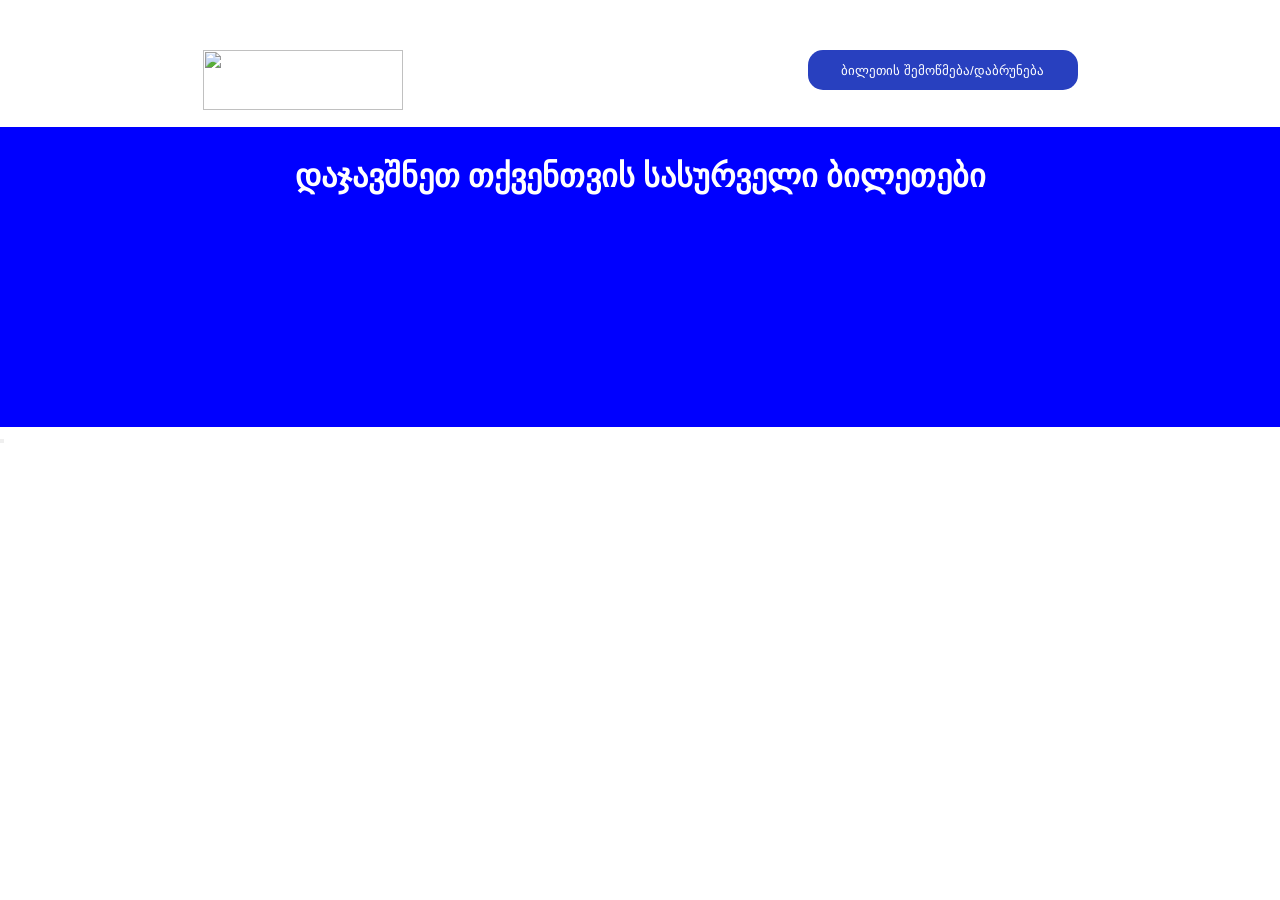
==== index2.html @ a15e9c14 "js" ====
<!DOCTYPE html>
<html lang="en">
<head>
    <meta charset="UTF-8">
    <meta name="viewport" content="width=device-width, initial-scale=1.0">
    <title>Document</title>
    <link rel="stylesheet" href="style2.css">
    <style>
       
    </style>
</head>
<body>

    <div class="mainhead">
        <div class="logo">
            
          <a href="./index.html">  <img src="https://railway.stepprojects.ge/assets/img/logo/logo.png" alt=""> </a>
        </div>

        <div class="check">
            <a href="./shemowmeba.html"><button class="checkingb">ბილეთის შემოწმება/დაბრუნება</button></a>
        </div>

    </div>

    </header>

    <div class="sect">
        <h1>დაჯავშნეთ თქვენთვის სასურველი ბილეთები</h1>
    </div>

   <button class="btn"></button>
   

    <main class="mn">
       
    </main>


   <div class="check">
    <path d="M25.2501 7.53027V12.8748C25.2501 16.6526 23.2537 18.6499 19.4751 18.6499H14.5251C10.7467 18.6499 8.75029 16.6526 8.75029 12.8748V7.53027C6.6605 9.25147 5.44989 11.8174 5.4502 14.5247V29.3747C5.45261 31.6521 7.29798 33.4975 9.57508 33.4999H24.425C26.7024 33.4975 28.5478 31.6521 28.5502 29.3747V14.5247C28.5505 11.8174 27.3399 9.25147 25.2501 7.53027V7.53027ZM21.1253 26.8997H20.3002V27.7248C20.3002 28.1804 19.9307 28.5499 19.4751 28.5499C19.0195 28.5499 18.6503 28.1804 18.6503 27.7248V26.8997H12.8752C12.4196 26.8997 12.0501 26.5305 12.0501 26.0749C12.0501 25.6193 12.4196 25.2498 12.8752 25.2498H21.1253C21.5809 25.2498
    21.95 25.6193 21.95 26.0749C21.95 26.5305 21.5809 26.8997 21.1253 26.8997V26.8997Z" fill="url(#paint1_linear_1563_19204)"></path>
   </div>
    

<script src="./app2.js"></script>
</body>
</html>
---- style2.css ----
*{
    margin: 0;
    padding: 0;
    box-sizing: border-box;
}
header{
    width: 100%;
    height: 500px;
    background-color: #e0ecf9;

   
 
    
}

.mainhead{
    display: flex;
    justify-content: space-around;
    padding-top: 50px;
    width: 100%;
   flex-wrap: wrap;
  
}
.logo img{
    width: 200px;
    height: 60px;
    cursor: pointer;
}

.checkingb{
    background-color: #2840bf;
    color: white;
    border: none;
    width: 270px;
    height: 40px;
    border-radius: 15px;
    cursor: pointer;
}

a{
   text-decoration: none;

}


.trainBox{
    border: 1px solid black;
    padding: 10px;
    gap: 40px;
    height: auto;
    display: flex;
    flex-wrap: wrap;
    border-radius: 5px;
}

.trainBox h3{
    margin-top: 10%;
    color: #2840bf;
}
.trainBox p{
   margin-top: 10%;
}
.box{
    display: flex;
    flex-direction: column;
    gap: 10px;
    padding: 10px;

}

.box h2{
   text-align: center;
   font-style: italic;
   font-size: 30px;
}
.box p{
    text-align: center;
    font-style: italic;
    font-size: 30px;
 }
.vagon{
    border: 1px solid gray;
    width: 300px;
    display: inline-block;
    text-align: center;
    gap: 20px;
    height: auto;
    margin-top: 2.5%;
    border-radius: 5px;
    
}
.vagon button{
    background-color: #2596be;
    color: black;
    gap: 10px;
    width: 100px;
    border: none;
    border-radius: 5px;
}

.sect h1{
    text-align: center;
    color: white;
    padding-top: 30px;
}
.sect{
    width: 100%;
    height: 300px;
    background-color: blue;
    margin-top: 1%;
}

.gadaxdis{
    width: 400px;
    height: 400px;
    border: 1px solid gray;
    display: flex;
    flex-direction: column;
}
.bbttnn{
    width: 150px;
    height: 35px;
    background-color: #2840bf;
    color: white;
    
    cursor: pointer;
   border: none;
 border-radius: 5px;
 margin-top: 10%;

}
.bbttnn:hover{
    background-color: #2841bf54;
    color: black;
}
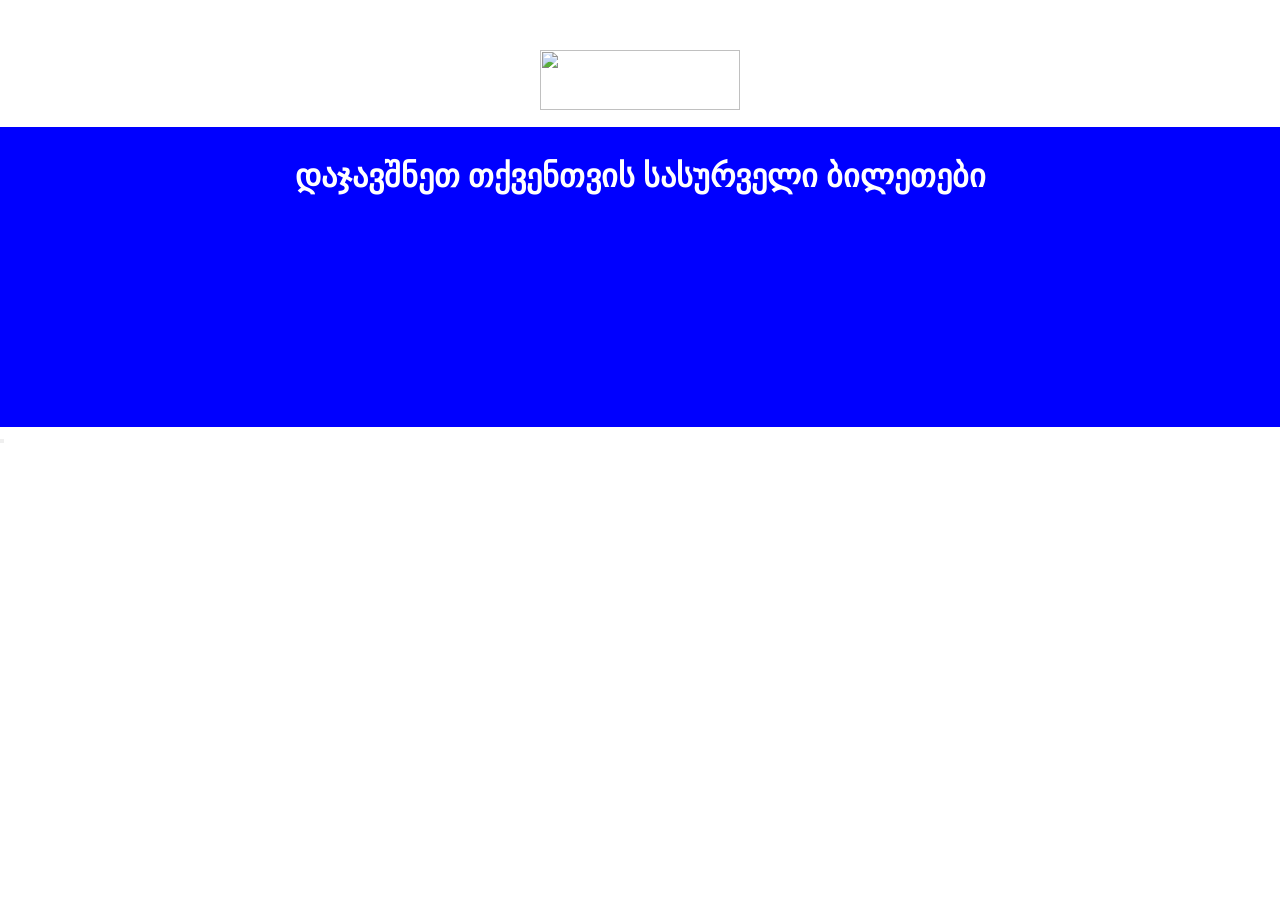
==== commit 0d9e41d4: "a" ====
--- a/index2.html
+++ b/index2.html
@@ -17,9 +17,9 @@
           <a href="./index.html">  <img src="https://railway.stepprojects.ge/assets/img/logo/logo.png" alt=""> </a>
         </div>
 
-        <div class="check">
+        <!-- <div class="check">
             <a href="./shemowmeba.html"><button class="checkingb">ბილეთის შემოწმება/დაბრუნება</button></a>
-        </div>
+        </div> -->
 
     </div>
 
--- a/style2.css
+++ b/style2.css
@@ -45,23 +45,38 @@
 }
 
 
-.trainBox{
-    border: 1px solid black;
-    padding: 10px;
-    gap: 40px;
-    height: auto;
-    display: flex;
+.trainBox {
+    border: 1px solid #2840bf;
+    padding: 20px;
+    gap: 20px;
+    display: flex;
+    flex-direction: column;
     flex-wrap: wrap;
-    border-radius: 5px;
-}
-
-.trainBox h3{
-    margin-top: 10%;
+    border-radius: 10px;
+    
+    box-shadow: 0 4px 8px rgba(0,0,0,0.1);
+    transition: transform 0.2s, box-shadow 0.2s;
+}
+
+.trainBox:hover {
+    transform: translateY(-3px);
+    box-shadow: 0 6px 15px rgba(0,0,0,0.15);
+}
+
+.trainBox hvagon {
+    margin: 0 0 10px 0;
     color: #2840bf;
-}
-.trainBox p{
-   margin-top: 10%;
-}
+    font-size: 1.3rem;
+    font-weight: 600;
+}
+
+.trainBox p {
+    margin: 0 0 15px 0;
+    color: #2840bf;
+    font-size: 1rem;
+    font-weight: 500;
+}
+
 .box{
     display: flex;
     flex-direction: column;
@@ -81,7 +96,7 @@
     font-size: 30px;
  }
 .vagon{
-    border: 1px solid gray;
+    /* border: 1px solid gray; */
     width: 300px;
     display: inline-block;
     text-align: center;
@@ -136,3 +151,56 @@
     color: black;
 }
 
+.trainBox{
+    display: flex;
+    justify-content: center;
+    align-items: center;
+    flex-wrap: wrap;
+    gap: 20px;
+    margin-top: 8%;
+        flex-direction: column;
+        width: 50%;
+        height: 20%;
+        margin-left: 25%;
+}
+
+.trainBox button{
+    background-color: #2840bf;
+    color: white;
+    border: none;
+    width: 150px;
+    height: 40px;
+    border-radius: 15px;
+    cursor: pointer;
+    gap: 10px;
+
+}
+
+.seatBtn{
+    background-color: #D7E6F6;
+    border: none;
+    color: black;
+    padding: 12px 20px;
+    text-align: center;
+    text-decoration: none;
+    display: inline-block;
+    font-size: 16px;
+    margin: 4px 2px;
+    cursor: pointer;
+    border-radius: 5px;
+}
+.vagon{
+    width: 100%;
+    height: auto -5px;
+}
+
+.vagon h4{
+    font-size: 30px;
+}
+.hh2{
+    font-size: 40px;
+}
+
+.vagon{
+    border:none;
+}
